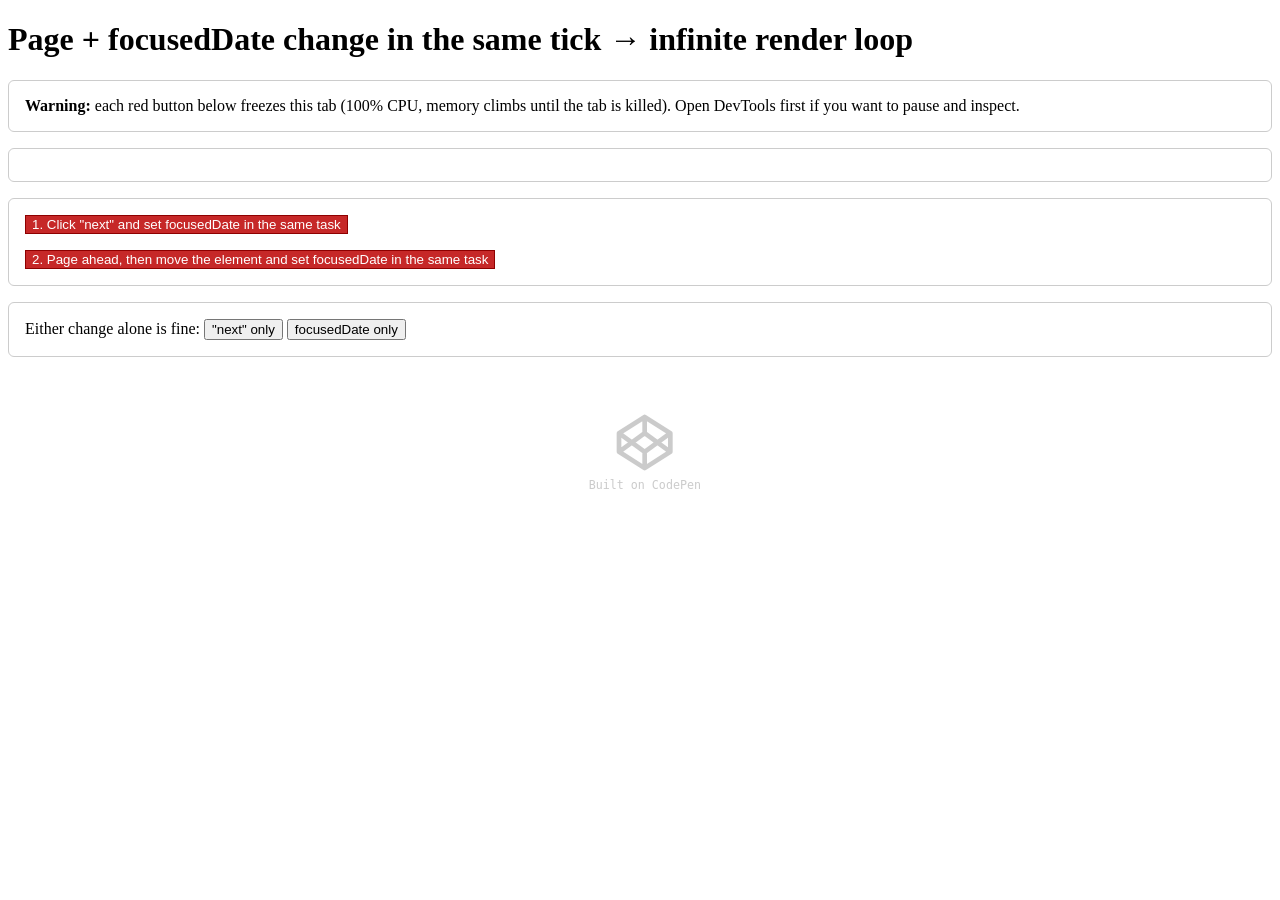
==== repro-codepen/index.html @ 5dd9a4cf "test: Split repro into Vite and CodePen versions repro/ runs against local source under Vite; repro-" ====
<!doctype html>
<html lang="en">
  <head>
    <meta charset="UTF-8" />
    <link rel="stylesheet" href="./style.css" />
    <meta name="viewport" content="width=device-width, initial-scale=1.0" />
    <title>Cally: page/focusedDate render loop</title>
  </head>
  <body>
    <h1>Page + focusedDate change in the same tick → infinite render loop</h1>
    <section>
      <p>
        <strong>Warning:</strong> each red button below freezes this tab (100%
        CPU, memory climbs until the tab is killed). Open DevTools first if you
        want to pause and inspect.
      </p>
    </section>

    <section>
      <div id="home">
        <calendar-date id="calendar" focused-date="2026-10-15">
          <calendar-month></calendar-month>
        </calendar-date>
      </div>
      <div id="elsewhere"></div>
    </section>

    <section>
      <p>
        <button id="next-and-focus" class="freezes" type="button">
          1. Click "next" and set focusedDate in the same task
        </button>
      </p>
      <p>
        <button id="move-and-focus" class="freezes" type="button">
          2. Page ahead, then move the element and set focusedDate in the same
          task
        </button>
      </p>
    </section>

    <section>
      <p>
        Either change alone is fine:
        <button id="next-only" type="button">"next" only</button>
        <button id="focus-only" type="button">focusedDate only</button>
        <output id="log"></output>
      </p>
    </section>

    <script type="module" src="./script.js"></script>
  </body>
</html>
---- repro-codepen/style.css ----
html {
  height: 100%;
  background: 50% 50% no-repeat
    url('data:image/svg+xml,<svg viewBox="-20 -5 60 40" width="140" xmlns="http://www.w3.org/2000/svg" opacity="0.2"><path d="M1 8l11-7 11 7v8l-11 7-11-7zm0 0l11 8 11-8m0 8L12 8 1 16M12 1v7m0 8v7" fill="none" stroke="currentColor" stroke-linejoin="round" stroke-width="2"/><text x="-12" y="32" font-size="5" font-family="monospace" fill="currentColor">Built on CodePen</text></svg>');
}

.freezes {
  background: #c62828;
  border: 1px solid #8e0000;
  color: #fff;
}

section {
  border: 1px solid #ccc;
  border-radius: 6px;
  margin-block: 1rem;
  padding: 1rem;
}

section > :first-child {
  margin-top: 0;
}

section > :last-child {
  margin-bottom: 0;
}
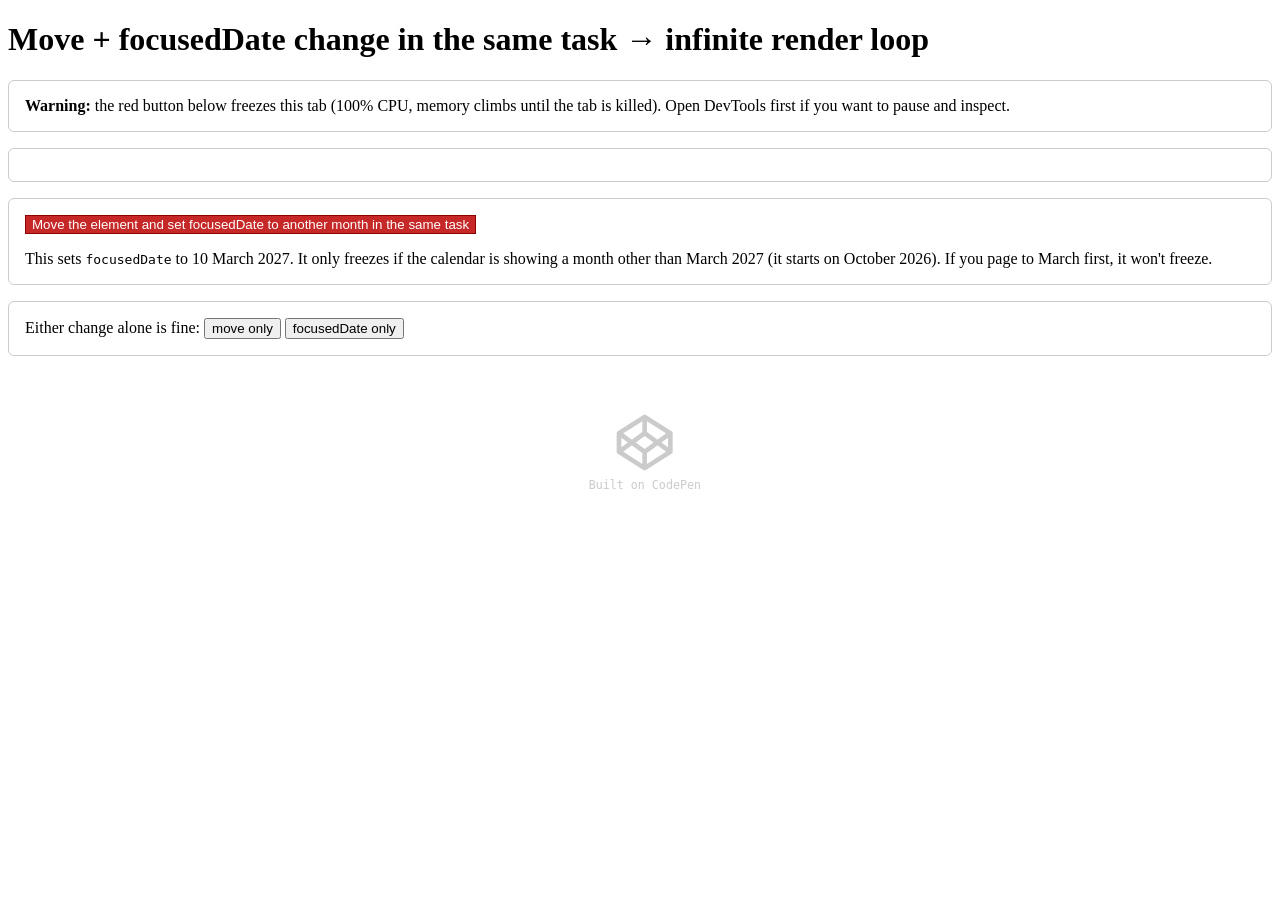
==== commit bfed1883: "test: Reduce repro to the move + focusedDate scenario Drop the "next" click scenario and the shadow " ====
--- a/repro-codepen/index.html
+++ b/repro-codepen/index.html
@@ -7,10 +7,10 @@
     <title>Cally: page/focusedDate render loop</title>
   </head>
   <body>
-    <h1>Page + focusedDate change in the same tick → infinite render loop</h1>
+    <h1>Move + focusedDate change in the same task → infinite render loop</h1>
     <section>
       <p>
-        <strong>Warning:</strong> each red button below freezes this tab (100%
+        <strong>Warning:</strong> the red button below freezes this tab (100%
         CPU, memory climbs until the tab is killed). Open DevTools first if you
         want to pause and inspect.
       </p>
@@ -27,22 +27,21 @@
 
     <section>
       <p>
-        <button id="next-and-focus" class="freezes" type="button">
-          1. Click "next" and set focusedDate in the same task
+        <button id="move-and-focus" class="freezes" type="button">
+          Move the element and set focusedDate to another month in the same task
         </button>
       </p>
       <p>
-        <button id="move-and-focus" class="freezes" type="button">
-          2. Page ahead, then move the element and set focusedDate in the same
-          task
-        </button>
+        This sets <code>focusedDate</code> to 10 March 2027. It only freezes if
+        the calendar is showing a month other than March 2027 (it starts on
+        October 2026). If you page to March first, it won't freeze.
       </p>
     </section>
 
     <section>
       <p>
         Either change alone is fine:
-        <button id="next-only" type="button">"next" only</button>
+        <button id="move-only" type="button">move only</button>
         <button id="focus-only" type="button">focusedDate only</button>
         <output id="log"></output>
       </p>
